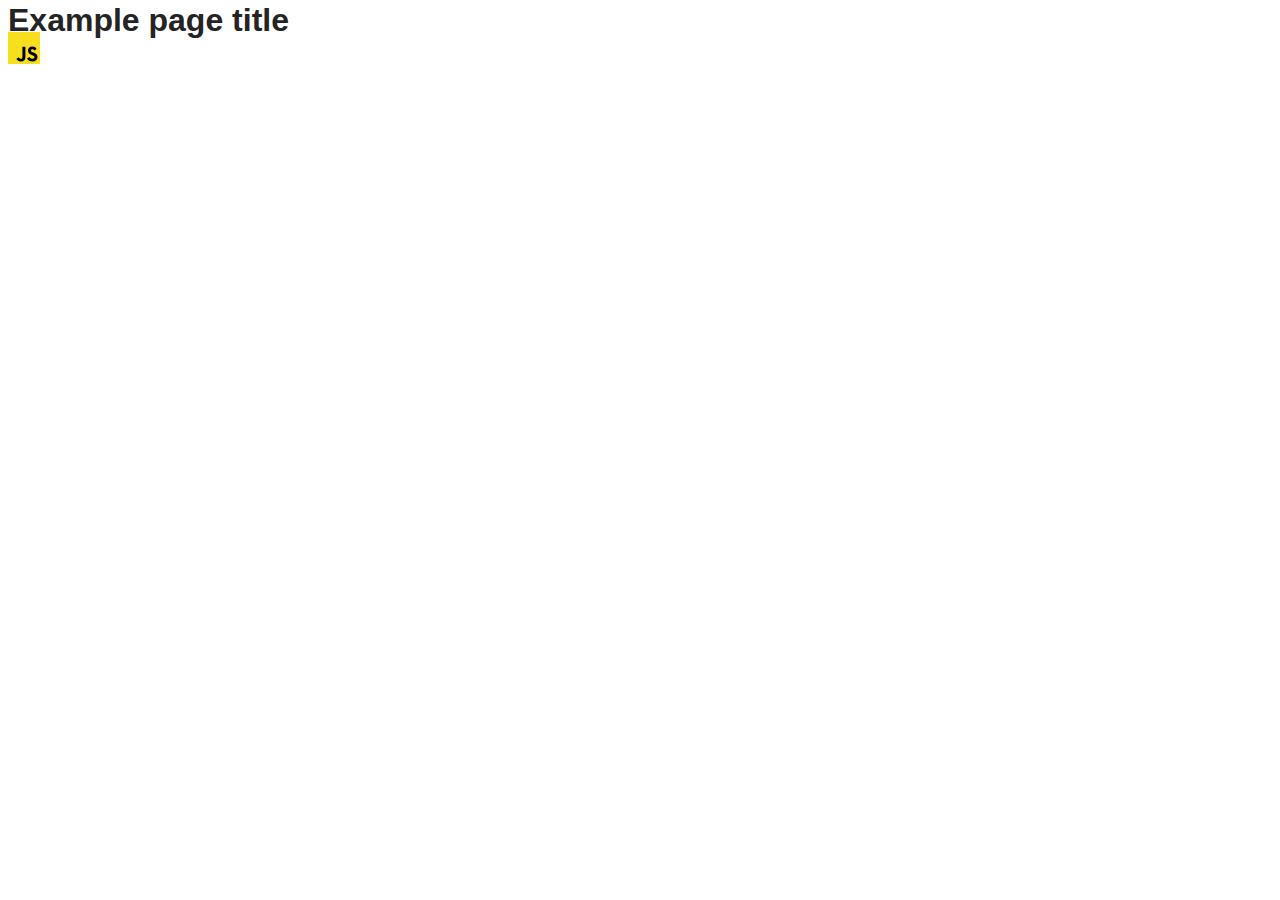
==== src/index.html @ 5ac7fdcb "Initial commit" ====
<!DOCTYPE html>
<html lang="en">
  <head>
    <meta charset="UTF-8" />
    <link rel="icon" type="image/svg+xml" href="/favicon.svg" />
    <meta name="viewport" content="width=device-width, initial-scale=1.0" />
    <title>Vanilla App Template</title>
    <link rel="stylesheet" href="./css/styles.css" />
  </head>
  <body>
    <load ="partials/header.html" />

    <section>
      <h1>Example page title</h1>
      <!-- Path to images as from index.html file -->
      <img src="./img/javascript.svg" alt="" />
    </section>

    <!-- Loads the specified .html file -->
    <load ="partials/vite-promo.html" />

    <script type="module" src="./main.js"></script>
  </body>
</html>
---- src/css/styles.css ----
/**
  |============================
  | include css partials with
  | default @import url()
  |============================
*/
@import url('./reset.css');
@import url('./vite-promo.css');
@import url('./header.css');

:root {
  font-family: Inter, Avenir, Helvetica, Arial, sans-serif;
  font-size: 16px;
  line-height: 24px;
  font-weight: 400;

  color: #242424;
  background-color: rgba(255, 255, 255, 0.87);

  font-synthesis: none;
  text-rendering: optimizeLegibility;
  -webkit-font-smoothing: antialiased;
  -moz-osx-font-smoothing: grayscale;
  -webkit-text-size-adjust: 100%;
}
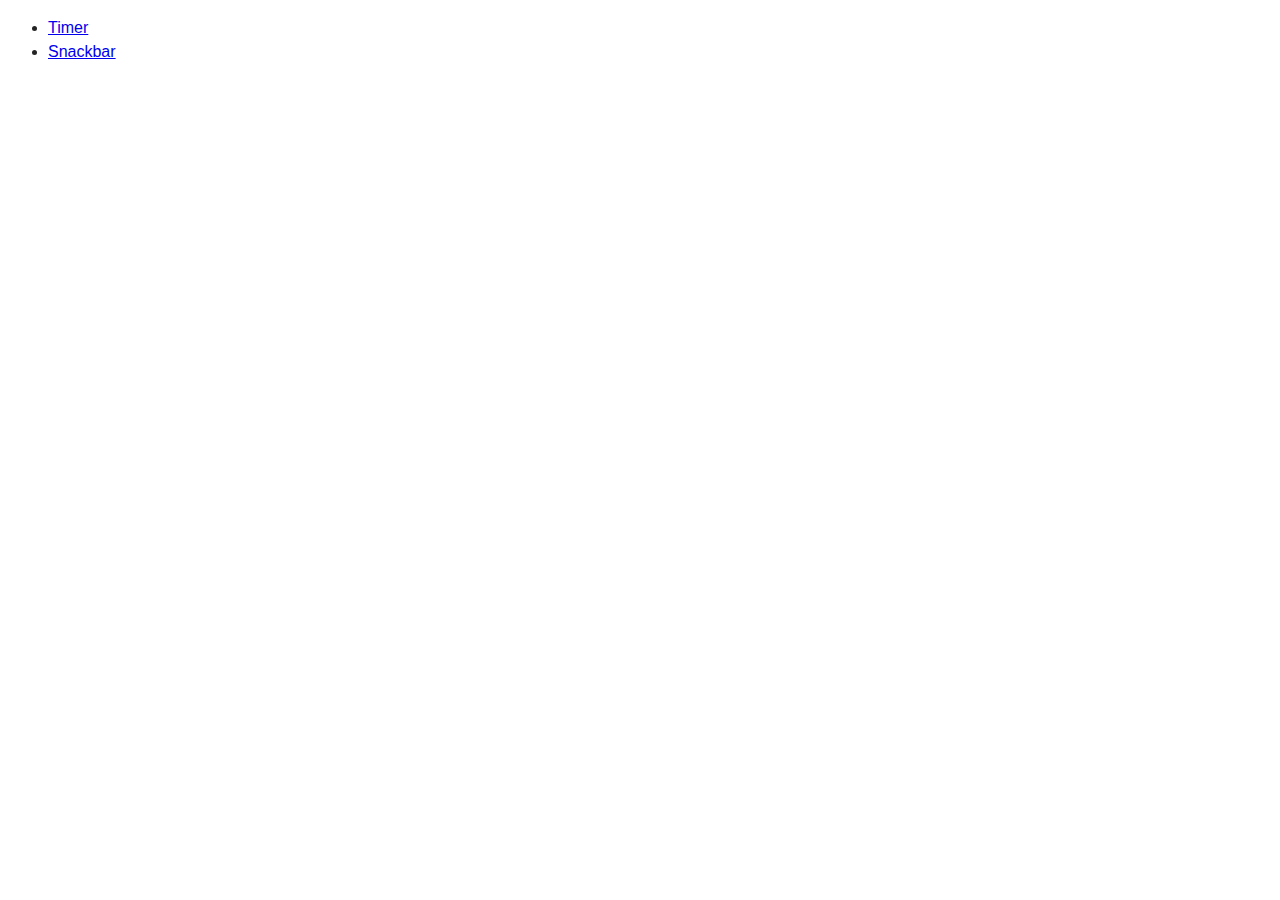
==== commit 3cfe7fcc: "mod" ====
--- a/src/index.html
+++ b/src/index.html
@@ -4,21 +4,14 @@
     <meta charset="UTF-8" />
     <link rel="icon" type="image/svg+xml" href="/favicon.svg" />
     <meta name="viewport" content="width=device-width, initial-scale=1.0" />
-    <title>Vanilla App Template</title>
+    <title>Homework 10</title>
     <link rel="stylesheet" href="./css/styles.css" />
   </head>
   <body>
-    <load ="partials/header.html" />
-
-    <section>
-      <h1>Example page title</h1>
-      <!-- Path to images as from index.html file -->
-      <img src="./img/javascript.svg" alt="" />
-    </section>
-
-    <!-- Loads the specified .html file -->
-    <load ="partials/vite-promo.html" />
-
-    <script type="module" src="./main.js"></script>
+    <ul class="box">
+      <li><a class="link" href="./1-timer.html">Timer</a></li>
+      <li><a class="link" href="./2-snackbar.html">Snackbar</a></li>
+    </ul>
+    <!--  <script type="module" src="./main.js"></script> -->
   </body>
 </html>
--- a/src/css/styles.css
+++ b/src/css/styles.css
@@ -4,9 +4,9 @@
   | default @import url()
   |============================
 */
-@import url('./reset.css');
-@import url('./vite-promo.css');
-@import url('./header.css');
+@import url('./timer.css');
+/* @import url('./vite-promo.css');*/
+@import url('./snackbar.css');
 
 :root {
   font-family: Inter, Avenir, Helvetica, Arial, sans-serif;
